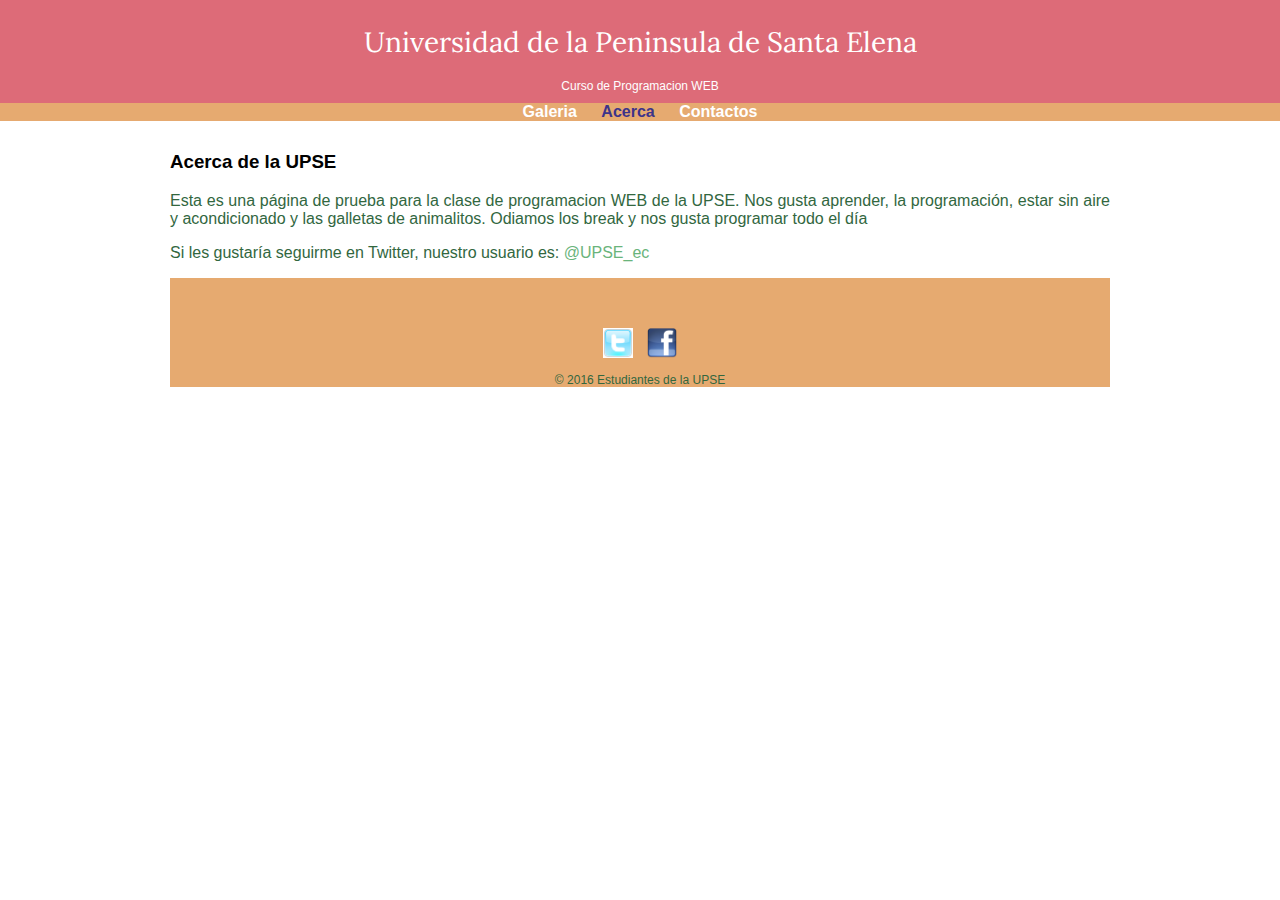
==== about.html @ 7ee3e60d "Se agrega doble columna en la pagina contacto" ====
<!DOCTYPE html>
<html>
<head>
	<!-- <style type="text/css">
	{
		color: green;
	}
	</style> -->
	<title>Mi primera pagina</title>
	<meta charset="UTF-8"> <!-- tipo de caracteres a usarse en nuestra pagina -->
	<link rel="stylesheet" href="css/normalize.css">
	<link rel="stylesheet" href="css/main.css">
	<link rel="stylesheet" href="css/reponsive.css">
	<link href='https://fonts.googleapis.com/css?family=Lora:400italic' rel='stylesheet' type='text/css'>
	<!-- <style type="text/css"> 
		footer { 
		color: green; 
		background-color: red 
		}
		nav a{
			background-color: purple;
			color: white;
		} 
	</style> --> 
	<meta name="keyword" content="UPSE, UNIVERSIDAD PENINSULA, SANTA ELENA, ECUADOR"> <!-- palabras claves con la que se busca nuestra pagina en el navegador -->
	<meta name="description" content="Universidad de la Península"> <!-- muestra una pequeña descripcion de la pagina al ser buscada en google -->
	<meta name="author" content="Estudiantes de la UPSE">
</head>
	<body>
			<header>
				<a href="Index.html" id="logo">
				<h1>Universidad de la Peninsula de Santa Elena</h1>
				<h2>Curso de Programacion WEB</h2>
				</a>
				<nav>
					<ul>
					<li><a href="index.html">Galeria</a></li>
					<li><a href="about.html" class="selected">Acerca</a></li>
					<li><a href="contact.html">Contactos</a></li>
					</ul>
				</nav>
			</header>
				<div id="wrapper">
			<section>
				<img src="img/upseabout.jpg" alt="ENTRADA A LA UPSE" class="profile-photo">
				<h3>Acerca de la UPSE</h3>
				<p align="justify">Esta es una página de prueba para la clase de programacion WEB de la UPSE.
					Nos gusta aprender, la programación, estar sin aire y acondicionado y las galletas de animalitos. Odiamos los break y nos gusta programar todo el día</p>
				<p align="justify">Si les gustaría seguirme en Twitter, nuestro usuario es: <a href="https://twitter.com/UPSE_ec">@UPSE_ec</a></p>

			</section>
			<footer>
				<a href="https://twitter.com/UPSE_ec">
				<img src="img/twitter2.jpg" class="social-icon" alt="TWITTER">
				</a>
				<a href="https://facebook.com/upseecuador">
				<img src="img/facebook.png" class="social-icon" alt="FACEBOOK">
				</a>
				<p>&copy; 2016 Estudiantes de la UPSE</p>
			</footer>
				</div>
	</body>
</html>
---- css/main.css ----
/***** GENERAL **********/
a {
	 text-decoration: none;
	 color:#6AB47B;

}
#wrapper {
	max-width: 940px;
	margin: 0 auto;
	padding: 0 5%;
		
}

img{ 
	max-width: 100%
}

/*** HEADING **/
#logo { text-align: center;
margin: 0;
}

header {
	background:#DD6B78;
	border-color:#2B0E1F;
}

h1, h2 {
	color:#FFF;
}

/**NAVIGATION ***/
nav {
	background:#E6AA70;
	text-align: center;
}

nav a, nav a:visited
{
	color:#FFF;
}

/*** FOOTER ***/
/*cambia el fondo del pie de pagina de la pagina */
footer {
	background:#E6AA70;
}
/*cambia el color del pie de pagina de la pagina */
p {
	color:#32673f;
}
/*cambia el color a las letras del menu */
nav a.selected {
	color: #3D348A;
}
/* le da efecto de sombreado al menu */
nav a:hover 
{
color: #32673f;
}

/*da formato al titulo*/
h1 { font-family: 'Lora', sans-serif;
margin: 15px o;
font-size: 1.75em;
font-weight: normal;
line-height: 1.3em;
}
/*da formato al subtitulo*/
h2 { 
font-size: 0.75em;
margin: -5px o;
font-weight: normal;
}

/* CSS */

#galeria {margin: 0;
padding: 0;
list-style: none;
}

#galeria li { float: left;
width: 45%;
margin: 2.5;
background-color: #f5f5f5;
color: #974049;
}
#galeria li a p {margin: 0;
padding: 5%;
font-size: 0.75em;
color: #974049;
}
footer { 
	font-size: 0.75em;
	text-align: center;
	clear: both;
	padding-top: 50px;
	color: #ccc;
}
header{ float: left;
	margin: 0 0 30px 0;
	padding: 5px 0 0 0;
	width: 100%;
}
nav ul{ list-style: none;
	margin: 0 10px;
	padding: 0;
}

/*muestra los vinculos de navegacion de forma horizonal, el menu */
nav li {display: inline-block;
}
/*da formato a los vinculos de navegacion, el menu */
nav a {
font-weight: 800;
padding: 15px 10px;
}
.social-icon {
	width: 30px;
height: 30px;
margin: 0 5px;
}
/*para la pagina about*/
.profile-photo { display: block;
	max-width: 450px;
	margin: 0 auto 30px;
	border-radius: 100%;
}
/*para darle los iconos a la seccion contactos */
.contact-info li.phone a{
	background-image: url('../img/fono.jpg');
}
.contact-info li.mail a{
	background-image: url('../img/email.jpg');
}
.contact-info li.twitter a{
	background-image: url('../img/twitter.jpg');
}
/*para centrar las imagenes de comunicacion en contacto*/
.contact-info a{ display block;
min-height: 20px;
background-repeat: no-repeat;
background-size: 20px 20px;
padding: 0 0 0 30px;
margin: 0 0 10px;
}
---- css/reponsive.css ----
/********** cambia el color del fondo segun el tamaño de la pantalla  ********/
/*@media screen and (min-width: 480px)

{
	body {
		background: navy;
		}
}

@media screen and (min-width: 660px)
{
	body {
		background: lightblue;
		}
} */

@media screen and (min-width: 480px)
/******** layout de 2 columnas *****************/
{
	#primary { width: 50%;
		float: left;
	}

	#secondary { width: 40%;
		float: right;
	}
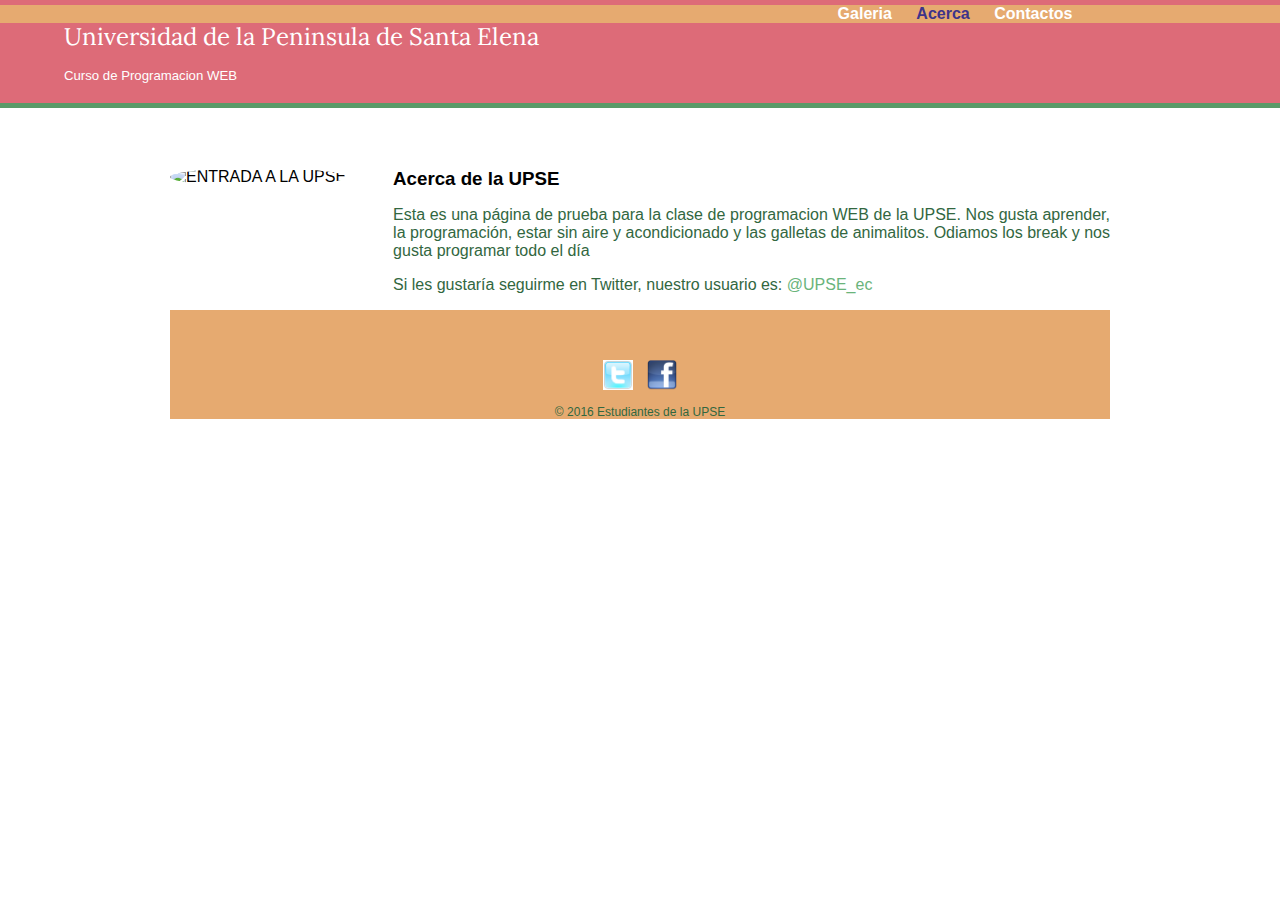
==== commit 58c37b3d: "Se ajusta la barra de navegacion" ====
--- a/about.html
+++ b/about.html
@@ -25,6 +25,7 @@
 	<meta name="keyword" content="UPSE, UNIVERSIDAD PENINSULA, SANTA ELENA, ECUADOR"> <!-- palabras claves con la que se busca nuestra pagina en el navegador -->
 	<meta name="description" content="Universidad de la Península"> <!-- muestra una pequeña descripcion de la pagina al ser buscada en google -->
 	<meta name="author" content="Estudiantes de la UPSE">
+	<meta name="viewport" content="width=device-width, initial-scale=1.0">
 </head>
 	<body>
 			<header>
--- a/css/main.css
+++ b/css/main.css
@@ -8,7 +8,7 @@
 	max-width: 940px;
 	margin: 0 auto;
 	padding: 0 5%;
-		
+
 }
 
 img{ 
@@ -32,12 +32,34 @@
 /**NAVIGATION ***/
 nav {
 	background:#E6AA70;
-	text-align: center;
 }
 
 nav a, nav a:visited
 {
 	color:#FFF;
+}
+/*cambia el color a las letras del menu */
+nav a.selected {
+	color: #3D348A;
+}
+/* le da efecto de sombreado al menu */
+nav a:hover 
+{
+color: #32673f;
+}
+nav ul{ list-style: none;
+	margin: 0 10px;
+	text-align: center;
+	padding: 0;
+}
+
+/*muestra los vinculos de navegacion de forma horizonal, el menu */
+nav li {display: inline-block;
+}
+/*da formato a los vinculos de navegacion, el menu */
+nav a {
+font-weight: 800;
+padding: 15px 10px;
 }
 
 /*** FOOTER ***/
@@ -49,16 +71,6 @@
 p {
 	color:#32673f;
 }
-/*cambia el color a las letras del menu */
-nav a.selected {
-	color: #3D348A;
-}
-/* le da efecto de sombreado al menu */
-nav a:hover 
-{
-color: #32673f;
-}
-
 /*da formato al titulo*/
 h1 { font-family: 'Lora', sans-serif;
 margin: 15px o;
@@ -73,6 +85,8 @@
 font-weight: normal;
 }
 
+h3 { margin: 0;}
+
 /* CSS */
 
 #galeria {margin: 0;
@@ -85,6 +99,7 @@
 margin: 2.5;
 background-color: #f5f5f5;
 color: #974049;
+padding: 1%;
 }
 #galeria li a p {margin: 0;
 padding: 5%;
@@ -103,19 +118,7 @@
 	padding: 5px 0 0 0;
 	width: 100%;
 }
-nav ul{ list-style: none;
-	margin: 0 10px;
-	padding: 0;
-}
 
-/*muestra los vinculos de navegacion de forma horizonal, el menu */
-nav li {display: inline-block;
-}
-/*da formato a los vinculos de navegacion, el menu */
-nav a {
-font-weight: 800;
-padding: 15px 10px;
-}
 .social-icon {
 	width: 30px;
 height: 30px;
@@ -144,4 +147,11 @@
 background-size: 20px 20px;
 padding: 0 0 0 30px;
 margin: 0 0 10px;
+
 }
+
+/*para quitar las viñetas de las imagenes de comunicacion en contacto*/
+.contact-info {margin: 0;
+padding: 0;
+list-style: none;
+}--- a/css/reponsive.css
+++ b/css/reponsive.css
@@ -25,3 +25,40 @@
 	#secondary { width: 40%;
 		float: right;
 	}
+
+}
+#galeria li { width: 28.3333%;	
+
+}
+
+#galeria li:nth-child(3n+1) {clear: left;
+}
+/***** para poner dos columnas imagen a un lado y texto al otro en la pagina about **********/
+.profile-photo { float: left;
+				margin: 0 5% 120px 0;	}
+
+
+/****navegacion********/
+/******** ajustamos un poco la navegacion para nuestro sitios en pantalla mayores a 660px, se mueve el menu a la derecha ****************/
+@media screen and (min-width: 660px)
+nav { 
+	background: none;
+	float: right;
+	font-size: 1.125em;
+	margin-right: 5%;
+	text-align: right;
+	width: 45%;
+	}
+
+#logo { float: left;
+		margin-left: 5%;
+		text-align: left;
+		width: 45%; }
+
+h1{ font-size: 1.5em;}
+h2{ font-size: 0.825em;
+	margin-bottom: 20px;}
+
+header { border-bottom: 5px solid #599a68;
+		margin-bottom: 60px;
+		}